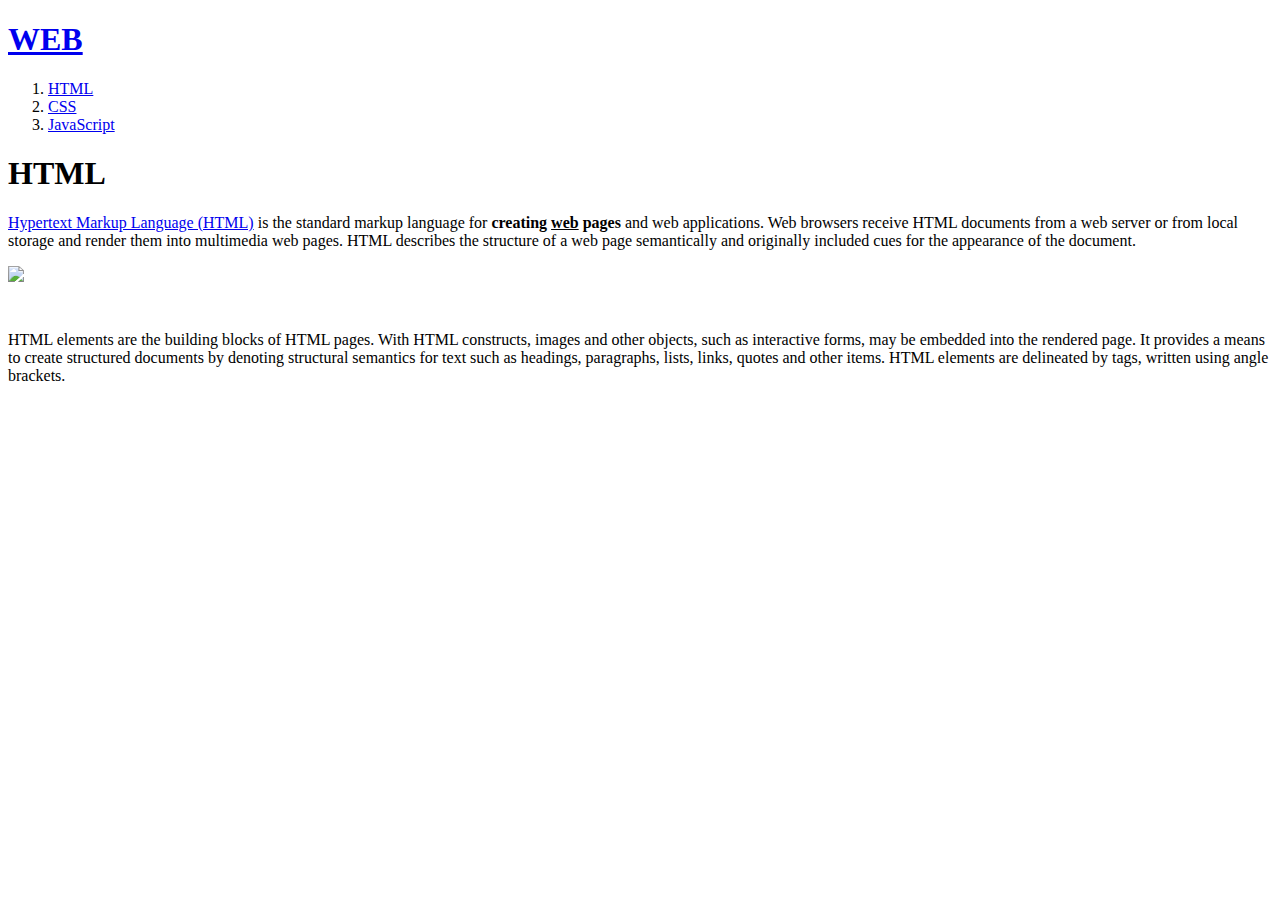
==== 2.html @ 21c727c2 "first uploading" ====
<!doctype html> <!-- 이 페이지는 html로 만들어졌어 -->
<html>
<head>
<title>WEB1 - html</title>
<meta charset="utf-8"> <!-- 페이지를 utf-8로 열어줘! -->
</head>

<body>
  <h1><a href="index.html">WEB</a></h1>
<ol>
  <li><a href="1.html">HTML</a></li>
  <li><a href="2.html">CSS</a></li>
  <li><a href="3.html">JavaScript</a></li>
</ol>

<h1>HTML</h1>
<p><a href="https://www.w3.org/TR/html5/" target="_blank" title="html5 specification">Hypertext Markup Language (HTML)</a> is the standard
markup language for <strong>creating <u>web</u> pages</strong> and
web applications. Web browsers receive HTML documents from a web server or from local storage and render them into multimedia web pages. HTML describes the structure of a web page semantically and originally included cues for the appearance of the document.</p>

<img src="https://s3-ap-northeast-2.amazonaws.com/opentutorials-user-file/module/3135/7648.png" width="90%">

<p style="margin-top:45px;">HTML elements are the building blocks of HTML pages. With HTML constructs, images and other objects, such as interactive forms, may be embedded into the rendered page. It provides a means to create structured documents by denoting structural semantics for text such as headings, paragraphs, lists, links, quotes and other items. HTML elements are delineated by tags, written using angle brackets.</p>
</body>
</html>
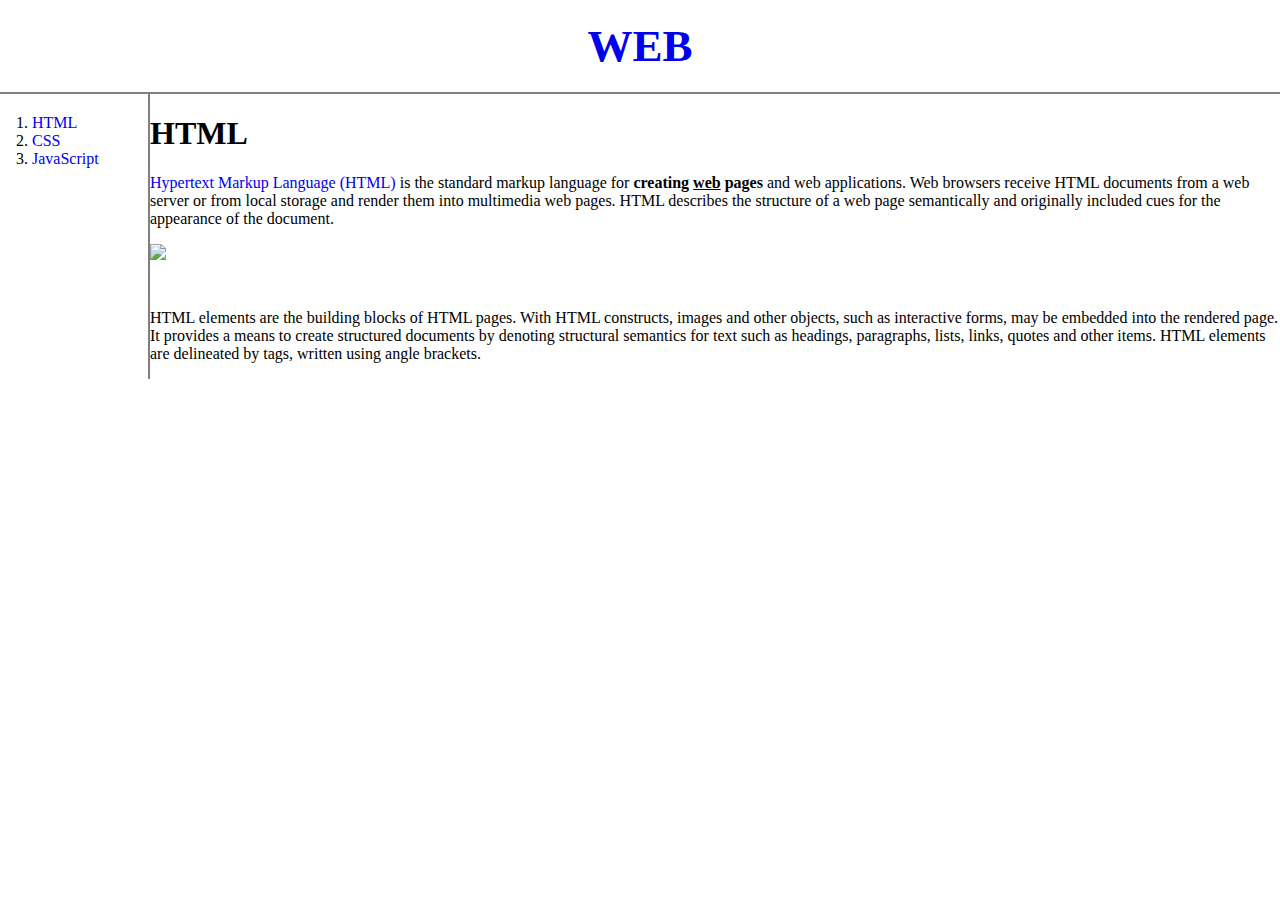
==== commit f258673a: "3rd - basic CSS fin." ====
--- a/2.html
+++ b/2.html
@@ -3,16 +3,27 @@
 <head>
 <title>WEB1 - html</title>
 <meta charset="utf-8"> <!-- 페이지를 utf-8로 열어줘! -->
+
+<link rel="stylesheet" href="./style.css">
+
 </head>
 
 <body>
-  <h1><a href="index.html">WEB</a></h1>
+<header>
+  <h1 class="head"><a href="index.html">WEB</a></h1>
+</header>
+
+<div id="grid">
+
 <ol>
   <li><a href="1.html">HTML</a></li>
   <li><a href="2.html">CSS</a></li>
   <li><a href="3.html">JavaScript</a></li>
 </ol>
 
+
+
+<div class="article">
 <h1>HTML</h1>
 <p><a href="https://www.w3.org/TR/html5/" target="_blank" title="html5 specification">Hypertext Markup Language (HTML)</a> is the standard
 markup language for <strong>creating <u>web</u> pages</strong> and
@@ -21,5 +32,8 @@
 <img src="https://s3-ap-northeast-2.amazonaws.com/opentutorials-user-file/module/3135/7648.png" width="90%">
 
 <p style="margin-top:45px;">HTML elements are the building blocks of HTML pages. With HTML constructs, images and other objects, such as interactive forms, may be embedded into the rendered page. It provides a means to create structured documents by denoting structural semantics for text such as headings, paragraphs, lists, links, quotes and other items. HTML elements are delineated by tags, written using angle brackets.</p>
+</div>
+</div>
+
 </body>
 </html>
--- a/style.css
+++ b/style.css
@@ -0,0 +1,35 @@
+body {
+  margin: 0;
+}
+.head {
+  border-bottom: 2px solid gray;
+  margin: 0;
+  padding: 20px;
+  text-align: center;
+  font-size: 45px;
+}
+a {
+  text-decoration: none;
+}
+#grid ol {
+  border-right: 2px solid gray;
+  margin: 0;
+  padding: 20px 20px 20px 32px;
+}
+#grid {
+  display: grid;
+  grid-template-columns: 150px 1fr;
+}
+
+@media(max-width:800px){ /* = screen width < 800px 과 같은 의미 */
+  #grid {
+    display: block;
+  }
+  .head{
+    font-size: 40px;
+    border-bottom: none;
+  }
+  #grid ol{
+    border-right: 0;
+  }
+}
